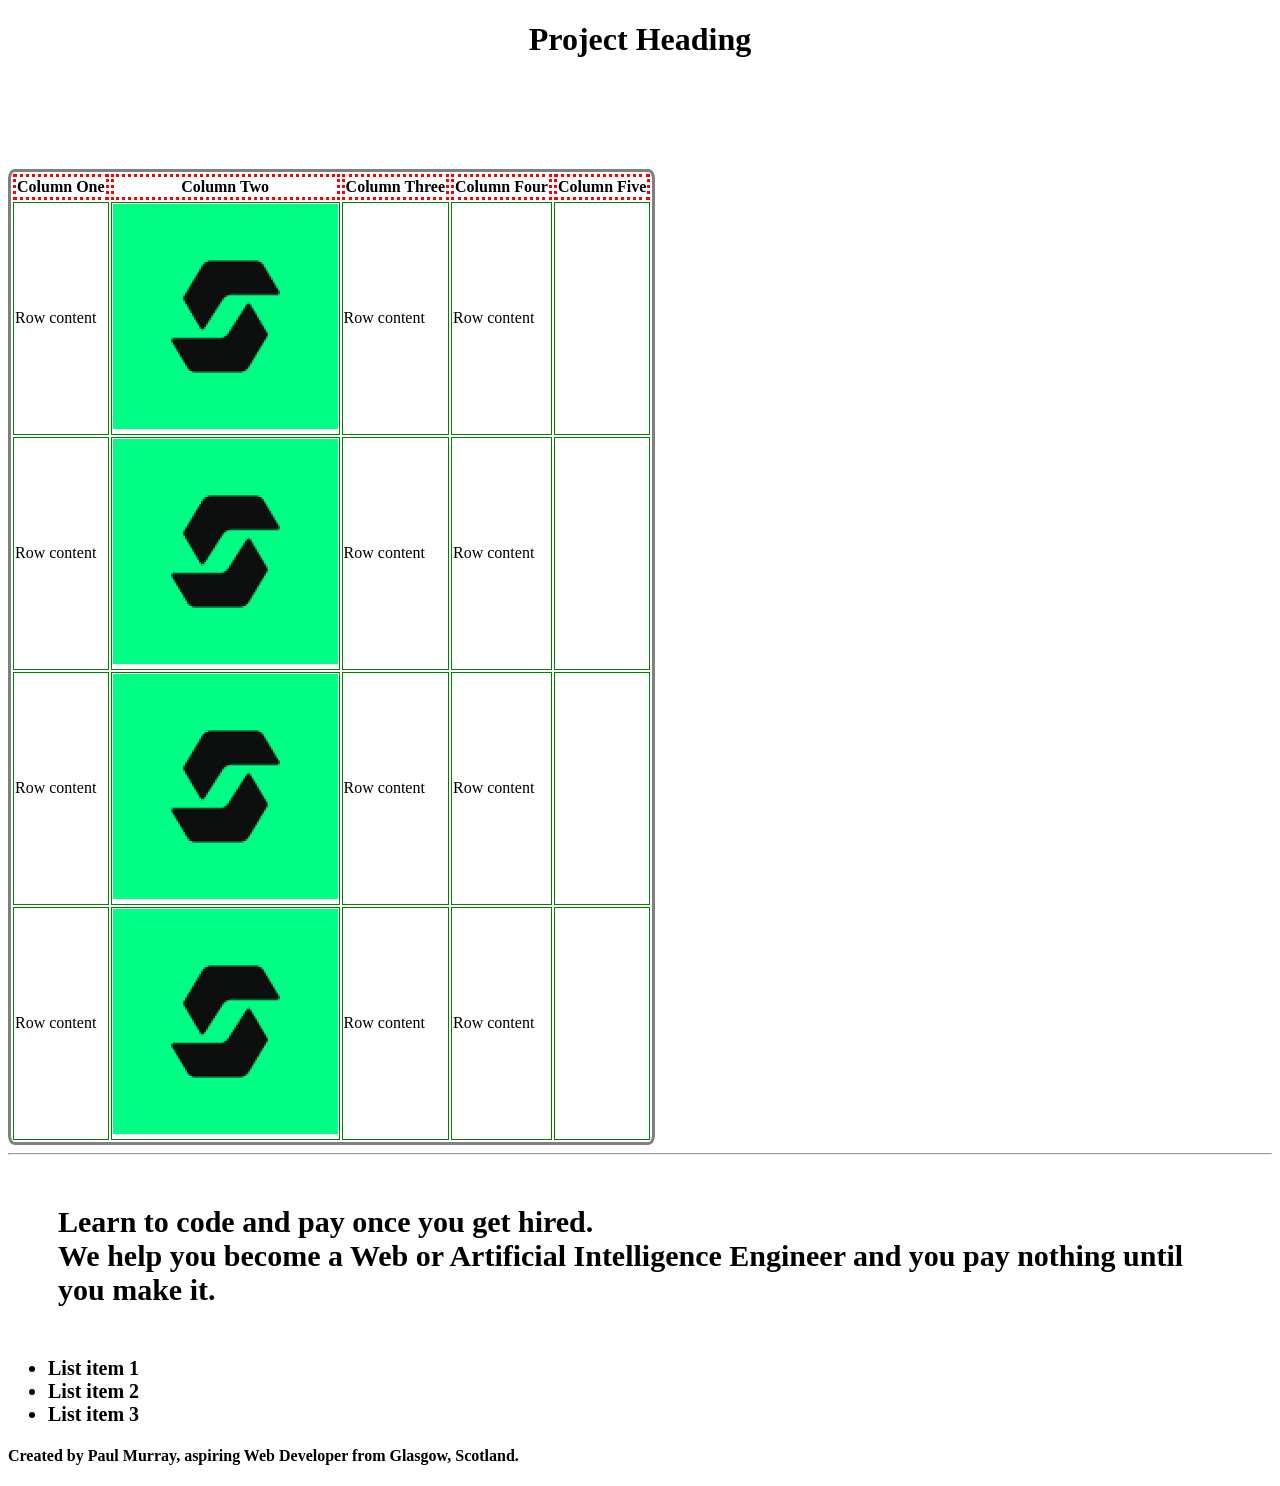
==== M1.D10 50ex.html @ 1326275b "Completed JS Ex 1" ====
<!DOCTYPE html>
<html>
    <!--

        HTML EXERCISES

        1) Create a title for the page
        2) Create a heading
        3) Create an ordered list
        4) Create a table with 5 columns and 4 rows
        5) Add an image to each second cell of every row
        6) Add a anchor link for every image
        7) Merge together 2 table cells
        8) Divide the page using a horizontal line
        9) Create a container with a nested paragraph and a nested unordered list
        10) Create a footer with some information about the page creator 

        CSS EXERCISES

        11) Give a maximum width to the body and center it in the page
        12) Set every h1 to be centered
        13) Change the color of each link in the page
        14) Create a class with a border
        15) Set table to have rounded corners
        16) Add margin between every paragraph
        17) Create a class which change font size and boldness
        18) Create a class to hide a content
        19) Add a green border to each td
        20) Add a dotted red border to each tr (note: tr does not accept a border property ;-) )

        JS EXERCISES

        21) Given variable x = "John" and y = "Doe", write on the console log "John <> Doe"
        22) Create an object with properties such name, surname, email
        23) Delete Email from the previously created object
        24) Create an array with 10 strings in it
        25) Print in the console every string in the previous array
        26) Create an array with 100 random numbers in it
        27) Wrote a function to get the MAX and the MIN from the previously created array
        28) Create an array of arrays, in which every array has 10 random numbers
        29) Create a function that gets 2 arrays and returns the longest one
        30) Create a function that gets 2 arrays of numbers and returns the one with the higher sum of values

        DOM 

        31) Get element with ID "container" from the page
        32) Get every "td" from the page
        33) Create a cycle that prints the text inside every td of the page
        34) Write a function to change the heading of the page
        35) Write a function to add an extra row to the table
        36) Write a function to add the class "test" to each row in the table
        37) Write a function to add a red background to every link in the page
        38) Console log "Page loaded" when the page is correctly loaded
        39) Write a function to add new items to a UL
        40) Write a function to empty a list

        EXTRA 

        41) Add an eventListener to alert when the mouse is over a link, displaying the URL
        42) Add a button to hide every image on the page
        43) Add a button to hide and show the table from the page
        44) Write a function to sum every number inside the TD (if the content is numeric)
        45) Delete the last letter from the title each time the user clicks on it
        46) Change a single TD background color when the user clicks on it
        47) Add a button DELETE, on click it should delete a random TD from the page
        48) Add a pink border to a cell when the mouse is over it
        49) Write a function to add a table with 4 rows and 3 columns programmatically
        50) Write a function to remove the table from the page
    -->


    <head>
        <link rel="stylesheet" href="style.css">
        <title>Project Title</title>
    </head>
    <body>
        <h1>Project Heading</h1>
        <ul class="hidden">
            <li>One</li>
            <li>Two</li>
            <li>Three</li>
        </ul>

        <table class="table">
            <tr>
                <th class="border">Column One</th>
                <th class="border">Column Two</th>
                <th class="border">Column Three</th>
                <th class="border">Column Four</th>
                <th class="border">Column Five</th>
              </tr>
              <tr>
                <td>Row content</td>
                <td><a href="https://strive.school/?utm_term=strive%20school&utm_campaign=00_(S)[GER_ITA_UK_IE]_Brand&utm_source=google&utm_medium=paidsearch&utm_content=strive%20school_e&hsa_acc=1928264927&hsa_cam=10874756547&hsa_grp=107045793037&hsa_ad=457764823109&hsa_src=g&hsa_tgt=kwd-682048350475&hsa_kw=strive%20school&hsa_mt=e&hsa_net=adwords&hsa_ver=3"><img src="strive.png"></a></td> 
                <td>Row content</td>
                <td>Row content</td>
                <td colspan="2"></td>
              </tr>
              <tr>
                <td>Row content</td>
                <td><a href="https://strive.school/?utm_term=strive%20school&utm_campaign=00_(S)[GER_ITA_UK_IE]_Brand&utm_source=google&utm_medium=paidsearch&utm_content=strive%20school_e&hsa_acc=1928264927&hsa_cam=10874756547&hsa_grp=107045793037&hsa_ad=457764823109&hsa_src=g&hsa_tgt=kwd-682048350475&hsa_kw=strive%20school&hsa_mt=e&hsa_net=adwords&hsa_ver=3"><img src="strive.png"></a></td>
                <td>Row content</td>
                <td>Row content</td>
                <td colspan="2"></td>
              </tr>
              <tr>
                <td>Row content</td>
                <td><a href="https://strive.school/?utm_term=strive%20school&utm_campaign=00_(S)[GER_ITA_UK_IE]_Brand&utm_source=google&utm_medium=paidsearch&utm_content=strive%20school_e&hsa_acc=1928264927&hsa_cam=10874756547&hsa_grp=107045793037&hsa_ad=457764823109&hsa_src=g&hsa_tgt=kwd-682048350475&hsa_kw=strive%20school&hsa_mt=e&hsa_net=adwords&hsa_ver=3"><img src="strive.png"></a></td>
                <td>Row content</td>
                <td>Row content</td>
                <td colspan="2"></td>
              </tr>
              <tr>
                <td>Row content</td>
                <td><a href="https://strive.school/?utm_term=strive%20school&utm_campaign=00_(S)[GER_ITA_UK_IE]_Brand&utm_source=google&utm_medium=paidsearch&utm_content=strive%20school_e&hsa_acc=1928264927&hsa_cam=10874756547&hsa_grp=107045793037&hsa_ad=457764823109&hsa_src=g&hsa_tgt=kwd-682048350475&hsa_kw=strive%20school&hsa_mt=e&hsa_net=adwords&hsa_ver=3"><img src="strive.png"></a></td>
                <td>Row content</td>
                <td>Row content</td>
                <td colspan="2"></td>
              </tr>
        </table>
        <hr>
        <div>
            <p>
                Learn to code and pay once you get hired.<br>
                We help you become a Web or Artificial Intelligence Engineer and you pay nothing until you make it.
            </p>
            <ul>
                <li>List item 1</li>
                <li>List item 2</li>
                <li>List item 3</li>
            </ul>
        </div>
        
<footer><h4>Created by Paul Murray, aspiring Web Developer from Glasgow, Scotland.</h4></footer>
    </body>
</html>
---- style.css ----
body {
    max-width: 1900px;
}

h1 {
    text-align: center;
}

a {
    color:  aqua;
}

.table {
    border-style: solid;
    border-radius: 1%;
}

p {
    margin: 50px;
    font-weight:bolder;
    font-size: 30px;
}

ul {
    font-weight:bolder;
    font-size: 20px;
}

td {
    border-style: ridge;
    border-color: green;
    border-width: 1px;
}

.hidden {
    visibility: hidden;
}

.border {
    border-style: dotted;
    border-color: red;
}
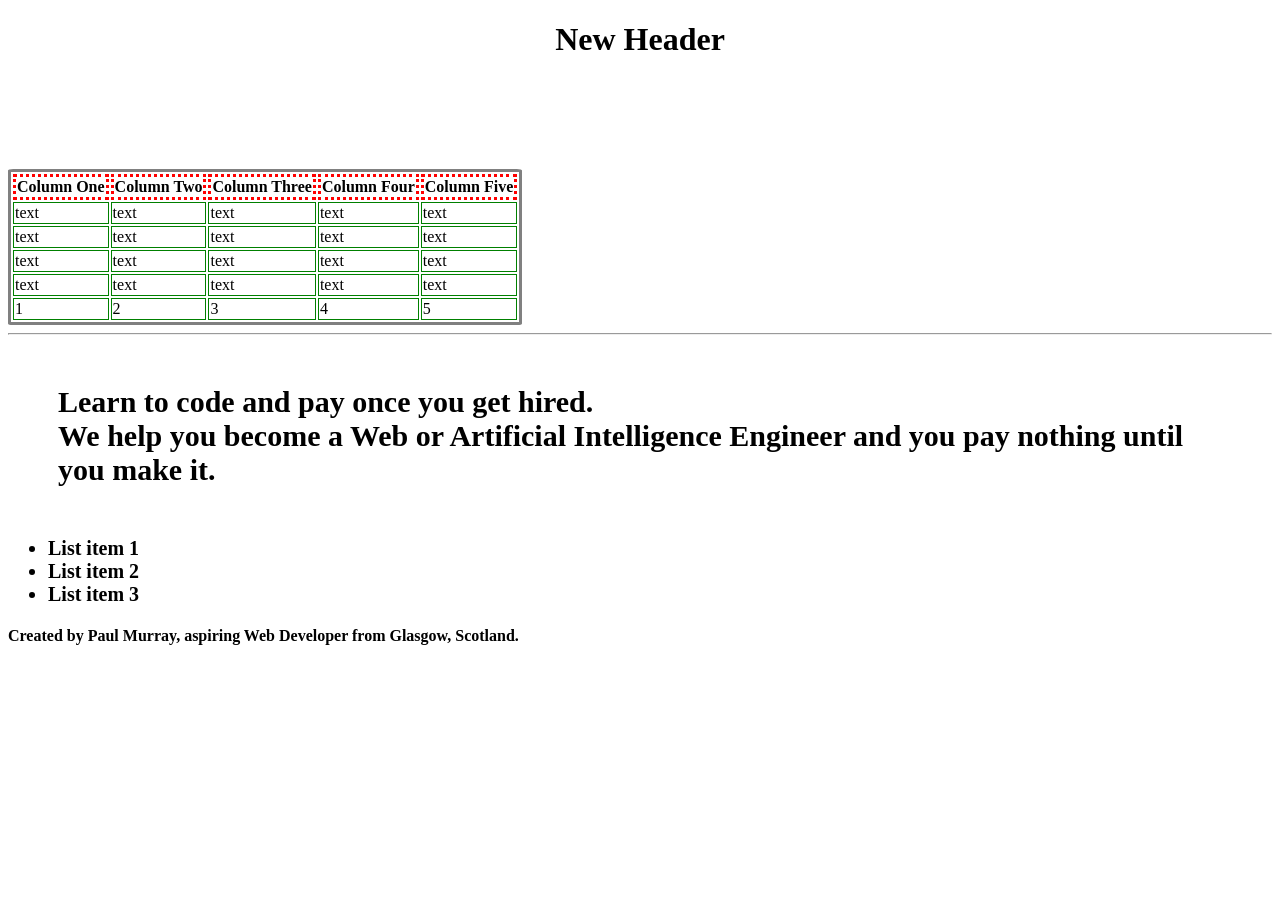
==== commit aacd6499: "Updated  homework js file not linking to html file, moved to html file" ====
--- a/M1.D10 50ex.html
+++ b/M1.D10 50ex.html
@@ -1,6 +1,6 @@
 <!DOCTYPE html>
 <html>
-    <!--
+  <!--
 
         HTML EXERCISES
 
@@ -68,69 +68,246 @@
         50) Write a function to remove the table from the page
     -->
 
-
-    <head>
-        <link rel="stylesheet" href="style.css">
-        <title>Project Title</title>
-    </head>
-    <body>
-        <h1>Project Heading</h1>
-        <ul class="hidden">
-            <li>One</li>
-            <li>Two</li>
-            <li>Three</li>
-        </ul>
-
-        <table class="table">
-            <tr>
-                <th class="border">Column One</th>
-                <th class="border">Column Two</th>
-                <th class="border">Column Three</th>
-                <th class="border">Column Four</th>
-                <th class="border">Column Five</th>
-              </tr>
-              <tr>
-                <td>Row content</td>
-                <td><a href="https://strive.school/?utm_term=strive%20school&utm_campaign=00_(S)[GER_ITA_UK_IE]_Brand&utm_source=google&utm_medium=paidsearch&utm_content=strive%20school_e&hsa_acc=1928264927&hsa_cam=10874756547&hsa_grp=107045793037&hsa_ad=457764823109&hsa_src=g&hsa_tgt=kwd-682048350475&hsa_kw=strive%20school&hsa_mt=e&hsa_net=adwords&hsa_ver=3"><img src="strive.png"></a></td> 
-                <td>Row content</td>
-                <td>Row content</td>
-                <td colspan="2"></td>
-              </tr>
-              <tr>
-                <td>Row content</td>
-                <td><a href="https://strive.school/?utm_term=strive%20school&utm_campaign=00_(S)[GER_ITA_UK_IE]_Brand&utm_source=google&utm_medium=paidsearch&utm_content=strive%20school_e&hsa_acc=1928264927&hsa_cam=10874756547&hsa_grp=107045793037&hsa_ad=457764823109&hsa_src=g&hsa_tgt=kwd-682048350475&hsa_kw=strive%20school&hsa_mt=e&hsa_net=adwords&hsa_ver=3"><img src="strive.png"></a></td>
-                <td>Row content</td>
-                <td>Row content</td>
-                <td colspan="2"></td>
-              </tr>
-              <tr>
-                <td>Row content</td>
-                <td><a href="https://strive.school/?utm_term=strive%20school&utm_campaign=00_(S)[GER_ITA_UK_IE]_Brand&utm_source=google&utm_medium=paidsearch&utm_content=strive%20school_e&hsa_acc=1928264927&hsa_cam=10874756547&hsa_grp=107045793037&hsa_ad=457764823109&hsa_src=g&hsa_tgt=kwd-682048350475&hsa_kw=strive%20school&hsa_mt=e&hsa_net=adwords&hsa_ver=3"><img src="strive.png"></a></td>
-                <td>Row content</td>
-                <td>Row content</td>
-                <td colspan="2"></td>
-              </tr>
-              <tr>
-                <td>Row content</td>
-                <td><a href="https://strive.school/?utm_term=strive%20school&utm_campaign=00_(S)[GER_ITA_UK_IE]_Brand&utm_source=google&utm_medium=paidsearch&utm_content=strive%20school_e&hsa_acc=1928264927&hsa_cam=10874756547&hsa_grp=107045793037&hsa_ad=457764823109&hsa_src=g&hsa_tgt=kwd-682048350475&hsa_kw=strive%20school&hsa_mt=e&hsa_net=adwords&hsa_ver=3"><img src="strive.png"></a></td>
-                <td>Row content</td>
-                <td>Row content</td>
-                <td colspan="2"></td>
-              </tr>
-        </table>
-        <hr>
-        <div>
-            <p>
-                Learn to code and pay once you get hired.<br>
-                We help you become a Web or Artificial Intelligence Engineer and you pay nothing until you make it.
-            </p>
-            <ul>
-                <li>List item 1</li>
-                <li>List item 2</li>
-                <li>List item 3</li>
-            </ul>
-        </div>
-        
-<footer><h4>Created by Paul Murray, aspiring Web Developer from Glasgow, Scotland.</h4></footer>
-    </body>
-</html>+  <head>
+    <link rel="stylesheet" href="style.css" />
+    <title>Project Title</title>
+  </head>
+  <body>
+    <h1>Project Heading</h1>
+    <ul class="hidden">
+      <li>One</li>
+      <li>Two</li>
+      <li>Three</li>
+    </ul>
+
+    <table class="table">
+      <tr>
+        <th class="border">Column One</th>
+        <th class="border">Column Two</th>
+        <th class="border">Column Three</th>
+        <th class="border">Column Four</th>
+        <th class="border">Column Five</th>
+      </tr>
+      <tr>
+        <td>Row content</td>
+        <td>
+          <a
+            href="https://strive.school/?utm_term=strive%20school&utm_campaign=00_(S)[GER_ITA_UK_IE]_Brand&utm_source=google&utm_medium=paidsearch&utm_content=strive%20school_e&hsa_acc=1928264927&hsa_cam=10874756547&hsa_grp=107045793037&hsa_ad=457764823109&hsa_src=g&hsa_tgt=kwd-682048350475&hsa_kw=strive%20school&hsa_mt=e&hsa_net=adwords&hsa_ver=3"
+            ><img src="strive.png"
+          /></a>
+        </td>
+        <td>Row content</td>
+        <td>Row content</td>
+        <td colspan="2"></td>
+      </tr>
+      <tr>
+        <td>Row content</td>
+        <td>
+          <a
+            href="https://strive.school/?utm_term=strive%20school&utm_campaign=00_(S)[GER_ITA_UK_IE]_Brand&utm_source=google&utm_medium=paidsearch&utm_content=strive%20school_e&hsa_acc=1928264927&hsa_cam=10874756547&hsa_grp=107045793037&hsa_ad=457764823109&hsa_src=g&hsa_tgt=kwd-682048350475&hsa_kw=strive%20school&hsa_mt=e&hsa_net=adwords&hsa_ver=3"
+            ><img src="strive.png"
+          /></a>
+        </td>
+        <td>Row content</td>
+        <td>Row content</td>
+        <td colspan="2"></td>
+      </tr>
+      <tr>
+        <td>Row content</td>
+        <td>
+          <a
+            href="https://strive.school/?utm_term=strive%20school&utm_campaign=00_(S)[GER_ITA_UK_IE]_Brand&utm_source=google&utm_medium=paidsearch&utm_content=strive%20school_e&hsa_acc=1928264927&hsa_cam=10874756547&hsa_grp=107045793037&hsa_ad=457764823109&hsa_src=g&hsa_tgt=kwd-682048350475&hsa_kw=strive%20school&hsa_mt=e&hsa_net=adwords&hsa_ver=3"
+            ><img src="strive.png"
+          /></a>
+        </td>
+        <td>Row content</td>
+        <td>Row content</td>
+        <td colspan="2"></td>
+      </tr>
+      <tr>
+        <td>Row content</td>
+        <td>
+          <a
+            href="https://strive.school/?utm_term=strive%20school&utm_campaign=00_(S)[GER_ITA_UK_IE]_Brand&utm_source=google&utm_medium=paidsearch&utm_content=strive%20school_e&hsa_acc=1928264927&hsa_cam=10874756547&hsa_grp=107045793037&hsa_ad=457764823109&hsa_src=g&hsa_tgt=kwd-682048350475&hsa_kw=strive%20school&hsa_mt=e&hsa_net=adwords&hsa_ver=3"
+            ><img src="strive.png"
+          /></a>
+        </td>
+        <td>Row content</td>
+        <td>Row content</td>
+        <td colspan="2"></td>
+      </tr>
+    </table>
+    <hr />
+    <div>
+      <p>
+        Learn to code and pay once you get hired.<br />
+        We help you become a Web or Artificial Intelligence Engineer and you pay
+        nothing until you make it.
+      </p>
+      <ul>
+        <li>List item 1</li>
+        <li>List item 2</li>
+        <li>List item 3</li>
+      </ul>
+    </div>
+
+    <footer>
+      <h4>
+        Created by Paul Murray, aspiring Web Developer from Glasgow, Scotland.
+      </h4>
+    </footer>
+    <script>
+      let a = "John ";
+      let b = " Doe";
+      let join = a + "<>" + b;
+
+      console.log(join);
+
+      const obj = {
+        name: "Paul",
+        surname: "Murray",
+        email: "pm161118@outlook.com",
+      };
+
+      delete obj.email;
+
+      console.log(obj);
+
+      // 24) Create an array with 10 strings in it
+
+      let stringArray = []; // created an empty array
+
+      for (let i = 0; i < 10; i++) {
+        // used for loop to give 10 values from 0 to 10
+        stringArray.push("This is new string number:" + i); // pushed string and concatenated with i to give 10 strings
+      }
+
+      console.log(stringArray);
+
+      // 26) Create an array with 100 random numbers in it
+
+      let numArray = []; // Created new empty array
+
+      for (let i = 0; i < 100; i++) {
+        // Used for loop to call numbers 0 to 100
+        numArray.push(Math.round(Math.random() * 100)); // Pushed loop i to empty array with random numbers from 0 to 100
+      }
+
+      console.log(numArray);
+
+      // 27) Wrote a function to get the MAX and the MIN from the previously created array
+
+      function getMaxMin(numbers) {
+        let max = numbers[0];
+        let min = numbers[0];
+
+        /*for (let i = 0; i < numbers.length - 1; i++) {
+                  if (numbers[i] > max){
+                      max = numbers[i]
+                  }
+
+                  if (numbers[i]< min) {
+                      min = numbers[i]
+                  }
+              }*/
+
+        for (let number of numbers) {
+          max = number > max ? number : max;
+          min = number < min ? number : min;
+        }
+
+        return { max, min };
+      }
+
+      console.log(getMaxMin(numArray));
+
+      // 28) Create an array of arrays, in which every array has 10 random numbers
+
+      let arrayOfArrays = []; // creating first array
+
+      for (let i = 0; i < 10; i++) {
+        // for loop to create 10 inner arrays
+        let innerArray = [];
+        for (let j = 0; j < 10; j++) {
+          // for loop to create 10 random numbers
+          innerArray.push(Math.round(Math.random() * 10)); // using .push to 10 random numbers
+        }
+        arrayOfArrays.push(innerArray);
+      }
+
+      console.log(arrayOfArrays);
+
+      // 29 Create a function that gets 2 arrays and returns the longest one
+
+      function returnLargest(array1, array2) {
+        return array1.length >= array2.length ? array1 : array2; // if array1 is more than or equal to array 2 return array 1, if not array 2
+      }
+      console.log(returnLargest([5, 6, 7], [4, 5]));
+
+      // 30) Create a function that gets 2 arrays of numbers and returns the one with the higher sum of values
+
+      function returnLargestSum(array1, array2) {
+        let sum1 = 0;
+
+        for (let number of array1) {
+          sum1 += number;
+        }
+
+        let sum2 = 0;
+
+        for (let number of array2) {
+          sum2 += number;
+        }
+
+        return sum1 >= sum2 ? sum1 : sum2;
+      }
+
+      console.log(returnLargestSum([100, 999], [100, 22]));
+
+      //  31) Get element with ID "container" from the page
+
+      const ids = document.getElementById("container");
+
+      // 32) Get every "td" from the page
+
+      const tds = document.querySelectorAll("td");
+
+      // 33) Create a cycle that prints the text inside every td of the page
+
+      tds.forEach((td) => {
+        td.innerText = "text";
+      });
+
+      // 34) Write function to change header of page
+
+      const newHeader = function (content) {
+        const header = document.querySelector("h1");
+        header.innerText = content;
+      };
+
+      newHeader("New Header");
+
+      // 35) Write a function to add an extra row to the table
+      const addRow = function () {
+        const tbody = document.querySelector("tbody");
+        const tr = document.createElement("tr");
+        for (let i = 0; i < 5; i++) {
+          const td = document.createElement("td");
+          td.innerText = i + 1;
+          tr.appendChild(td);
+        }
+        tbody.appendChild(tr);
+      };
+      addRow();
+
+      // 36) Write a function to add the class "test" to each row in the table
+
+      const addClassToRow = function () {
+        const trs = document.querySelector("tr");
+        trs.forEach((tr) => {
+          tr.classList.add("test");
+        });
+      };
+    </script>
+  </body>
+</html>
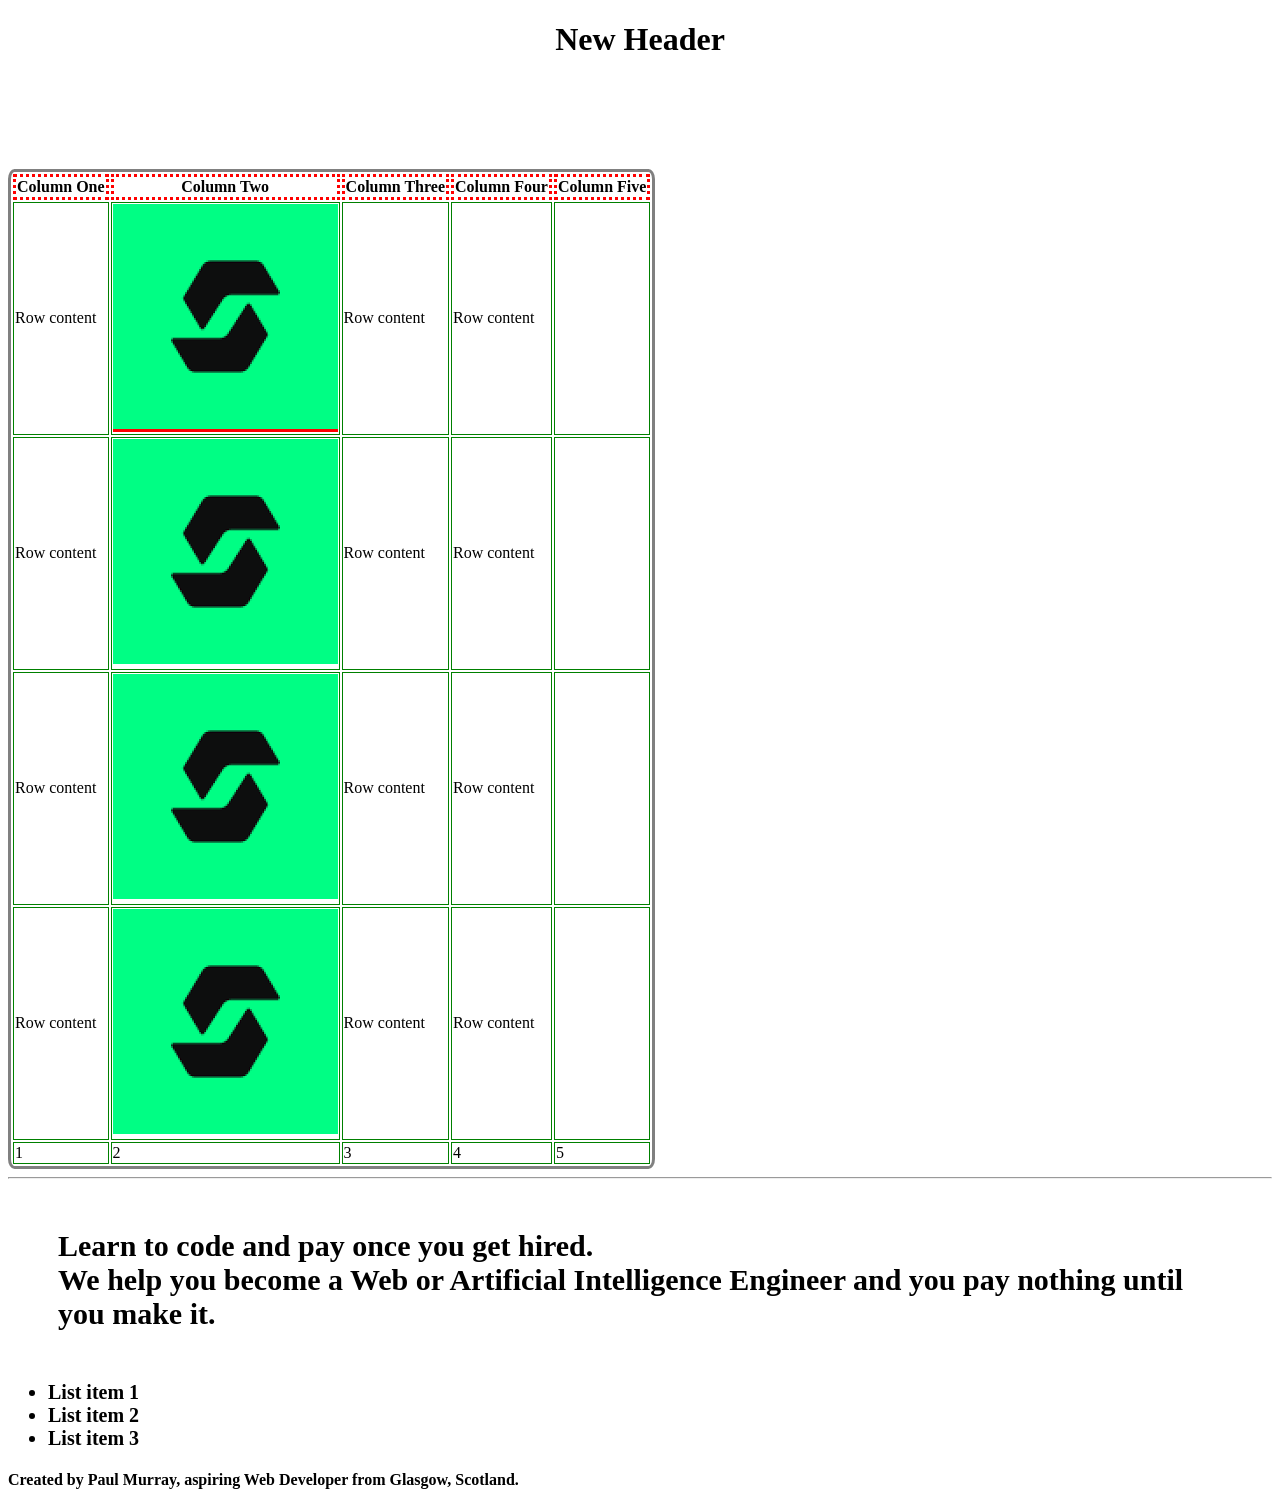
==== commit 61df3c57: "Updated" ====
--- a/M1.D10 50ex.html
+++ b/M1.D10 50ex.html
@@ -274,9 +274,9 @@
 
       // 33) Create a cycle that prints the text inside every td of the page
 
-      tds.forEach((td) => {
-        td.innerText = "text";
-      });
+      //tds.forEach((td) => {
+      //  td.innerText = "text";
+      // });
 
       // 34) Write function to change header of page
 
@@ -308,6 +308,15 @@
           tr.classList.add("test");
         });
       };
+
+      // 37) Write a function to add a red background to every link in the page
+
+      const addRedBackground = function () {
+        const links = document.querySelector("a");
+        links.classList.add("red-bg");
+      };
+
+      addRedBackground();
     </script>
   </body>
 </html>
--- a/style.css
+++ b/style.css
@@ -1,42 +1,46 @@
 body {
-    max-width: 1900px;
+  max-width: 1900px;
 }
 
 h1 {
-    text-align: center;
+  text-align: center;
 }
 
 a {
-    color:  aqua;
+  color: aqua;
 }
 
 .table {
-    border-style: solid;
-    border-radius: 1%;
+  border-style: solid;
+  border-radius: 1%;
 }
 
 p {
-    margin: 50px;
-    font-weight:bolder;
-    font-size: 30px;
+  margin: 50px;
+  font-weight: bolder;
+  font-size: 30px;
 }
 
 ul {
-    font-weight:bolder;
-    font-size: 20px;
+  font-weight: bolder;
+  font-size: 20px;
 }
 
 td {
-    border-style: ridge;
-    border-color: green;
-    border-width: 1px;
+  border-style: ridge;
+  border-color: green;
+  border-width: 1px;
 }
 
 .hidden {
-    visibility: hidden;
+  visibility: hidden;
 }
 
 .border {
-    border-style: dotted;
-    border-color: red;
-}+  border-style: dotted;
+  border-color: red;
+}
+
+.red-bg {
+  background-color: red;
+}
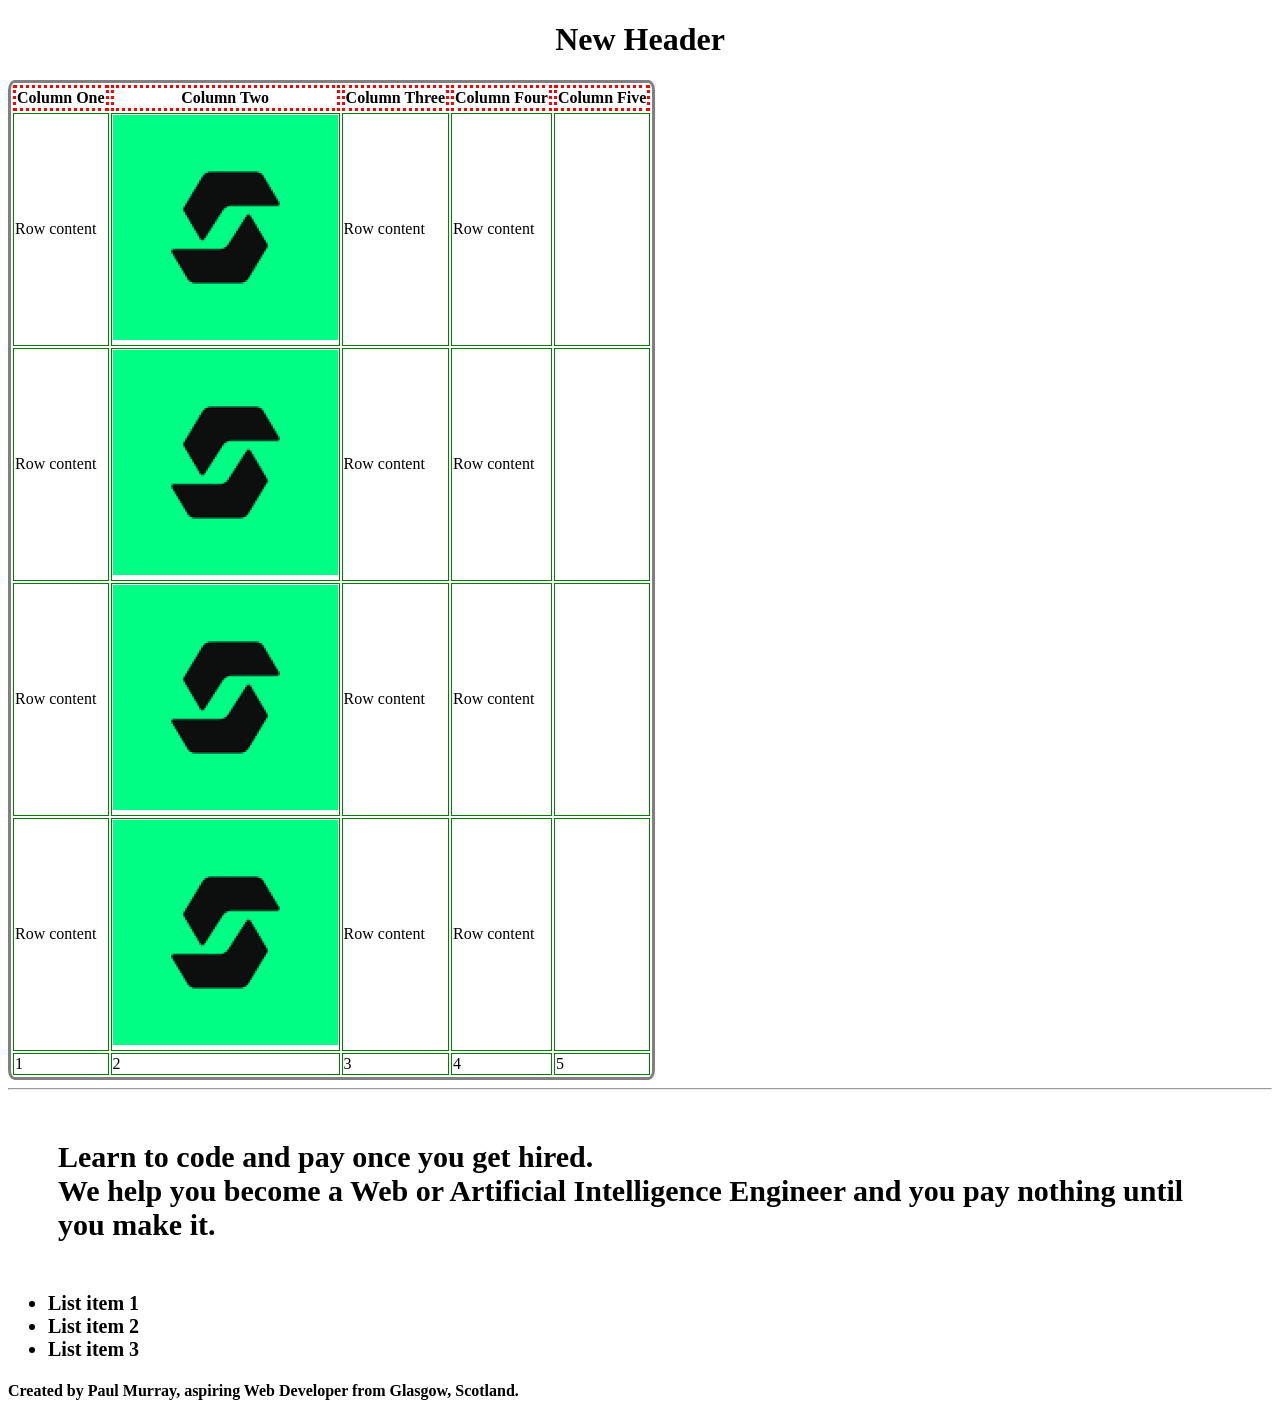
==== commit bf4d9478: "Updated js, despite being the exact same code it doesnt work....?" ====
--- a/M1.D10 50ex.html
+++ b/M1.D10 50ex.html
@@ -312,11 +312,36 @@
       // 37) Write a function to add a red background to every link in the page
 
       const addRedBackground = function () {
-        const links = document.querySelector("a");
-        links.classList.add("red-bg");
-      };
-
+        const links = document.querySelectorAll("a");
+        links.forEach((link) => {
+          link.classList.add("bg-red");
+        });
+      };
       addRedBackground();
+
+      // 38) Console log "Page loaded" when the page is correctly loaded
+
+      window.onload = function () {
+        console.log("Page loaded");
+      };
+
+      // 39) Write a function to add new items to a UL
+
+      const addLi = function () {
+        const ul = document.querySelector("ul");
+        const li = document.createElement("li");
+        li.innerText = "new list item";
+        ul.appendChild(li);
+      };
+      addLi();
+
+      // 40) Write a function to empty a list
+
+      const emptyList = function () {
+        const ul = document.querySelector("ul");
+        ul.innerHTML = "";
+      };
+      emptyList();
     </script>
   </body>
 </html>
--- a/style.css
+++ b/style.css
@@ -43,4 +43,5 @@
 
 .red-bg {
   background-color: red;
+  height: 100%;
 }
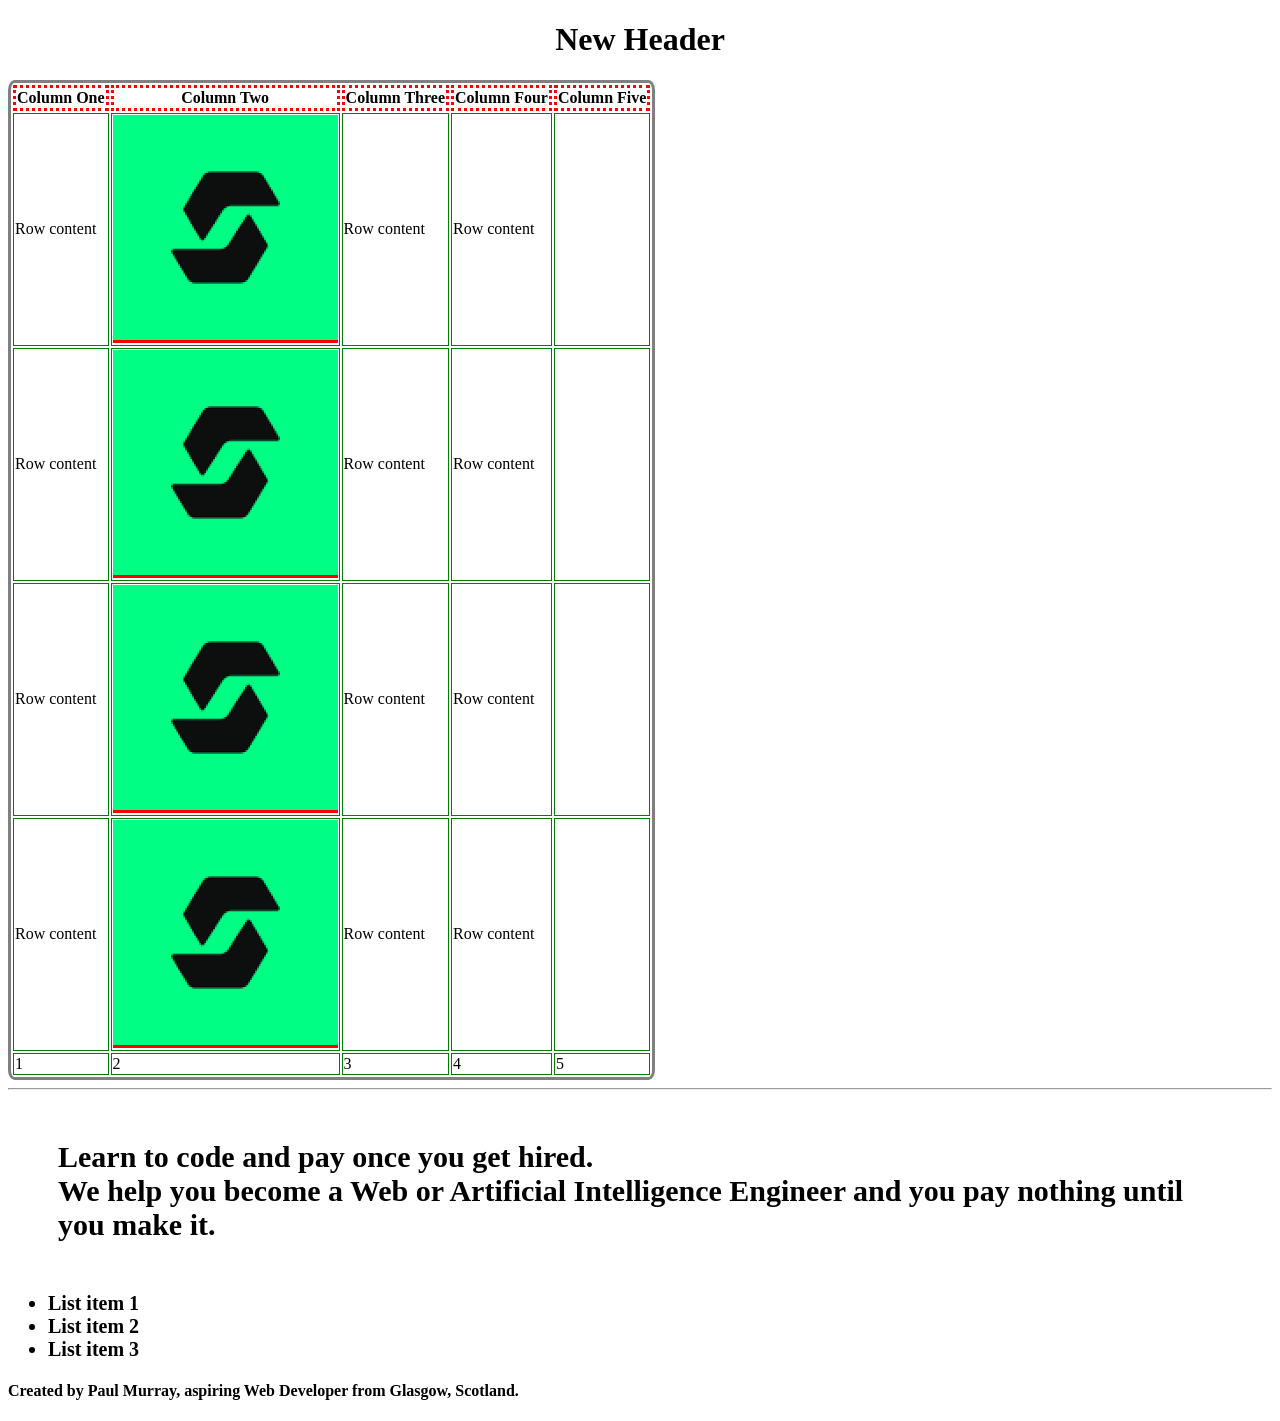
==== commit 4d5f1a2f: "fixed" ====
--- a/M1.D10 50ex.html
+++ b/M1.D10 50ex.html
@@ -314,15 +314,16 @@
       const addRedBackground = function () {
         const links = document.querySelectorAll("a");
         links.forEach((link) => {
-          link.classList.add("bg-red");
+          link.classList.add("red-bg");
         });
       };
+
       addRedBackground();
 
       // 38) Console log "Page loaded" when the page is correctly loaded
 
       window.onload = function () {
-        console.log("Page loaded");
+        alert("Page loaded");
       };
 
       // 39) Write a function to add new items to a UL
@@ -333,6 +334,7 @@
         li.innerText = "new list item";
         ul.appendChild(li);
       };
+
       addLi();
 
       // 40) Write a function to empty a list
@@ -341,6 +343,7 @@
         const ul = document.querySelector("ul");
         ul.innerHTML = "";
       };
+
       emptyList();
     </script>
   </body>
--- a/style.css
+++ b/style.css
@@ -43,5 +43,4 @@
 
 .red-bg {
   background-color: red;
-  height: 100%;
 }
